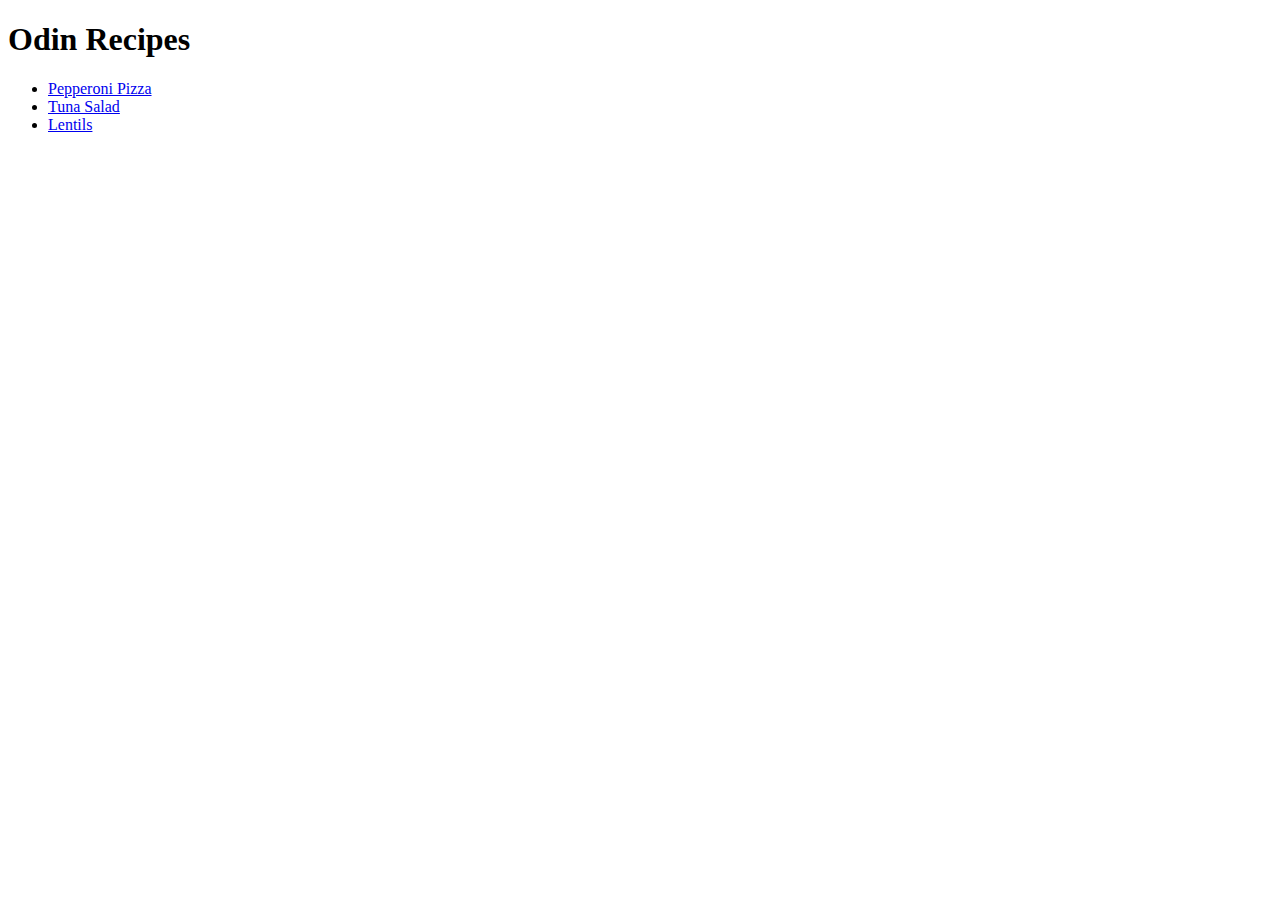
==== index.html @ 862a0a1a "Add index.html,2 directories(images and recipes) and write 3 recipes" ====
<!DOCTYPE html>
<html lang="en">
    <head>
        <meta charset="UTF-8">
        <title>odin-recipes</title>
    </head>
    <body>
        <h1>Odin Recipes</h1>
        <ul>
            <li> <a href="./recipes/pepperoni-pizza.html">
                Pepperoni Pizza</a></li>
            <li><a href="./recipes/tuna-salad.html">Tuna Salad</a></li>
            <li><a href="./recipes/lentils.html">Lentils</a></li> 
        </ul>

       
        

    </body>
</html>
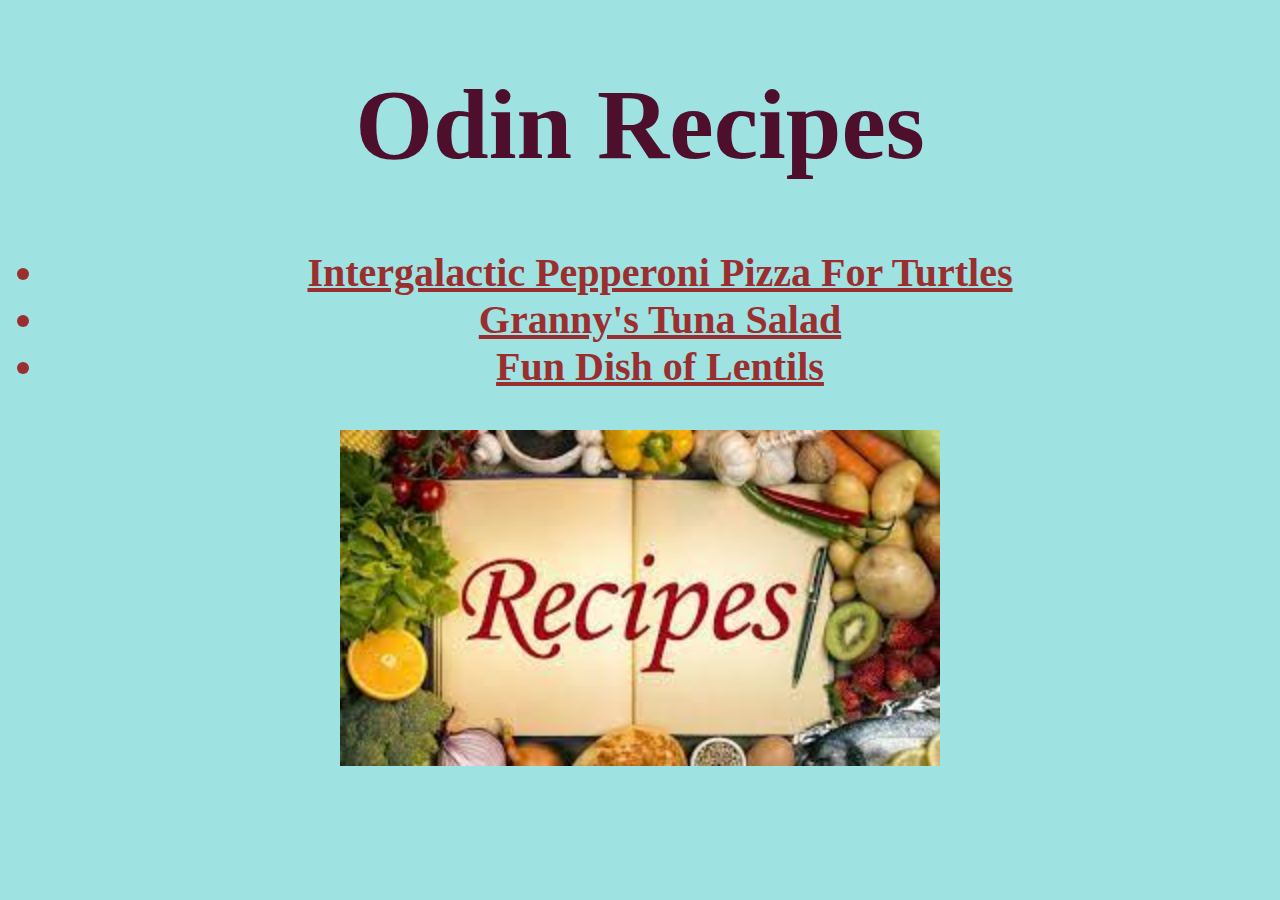
==== commit ff29e759: "style webpage" ====
--- a/index.html
+++ b/index.html
@@ -3,18 +3,15 @@
     <head>
         <meta charset="UTF-8">
         <title>odin-recipes</title>
+        <link rel="stylesheet" href="styles/index_style.css">
     </head>
     <body>
         <h1>Odin Recipes</h1>
         <ul>
-            <li> <a href="./recipes/pepperoni-pizza.html">
-                Pepperoni Pizza</a></li>
-            <li><a href="./recipes/tuna-salad.html">Tuna Salad</a></li>
-            <li><a href="./recipes/lentils.html">Lentils</a></li> 
+            <li > <a href="./recipes/pepperoni-pizza.html">Intergalactic Pepperoni Pizza For Turtles</a></li>
+            <li ><a href="./recipes/tuna-salad.html">Granny's Tuna Salad</a></li>
+            <li ><a href="./recipes/lentils.html">Fun Dish of Lentils</a></li> 
         </ul>
-
-       
-        
-
+        <img src="images/recipe-image.png" alt="recipes">
     </body>
 </html>--- a/styles/index_style.css
+++ b/styles/index_style.css
@@ -0,0 +1,34 @@
+h1 {
+    color: rgb(78, 15, 44);
+    text-align: center;
+    font-weight: bold;
+    font-size: 100px;
+}
+
+ul{
+    color: rgb(155, 47, 47);
+    font-size: 40px;
+    font-weight: bold;
+    text-align: center;
+}
+
+body{
+    font-family: serif;
+}
+
+img{
+    display: block;
+    margin-left: auto;
+    margin-right: auto;
+    width: 600px;
+    height: auto;
+}
+
+body{
+    background-color: rgba(52, 194, 194, 0.473);
+}
+
+a{
+    text-decoration: underline;
+    color: inherit;
+}